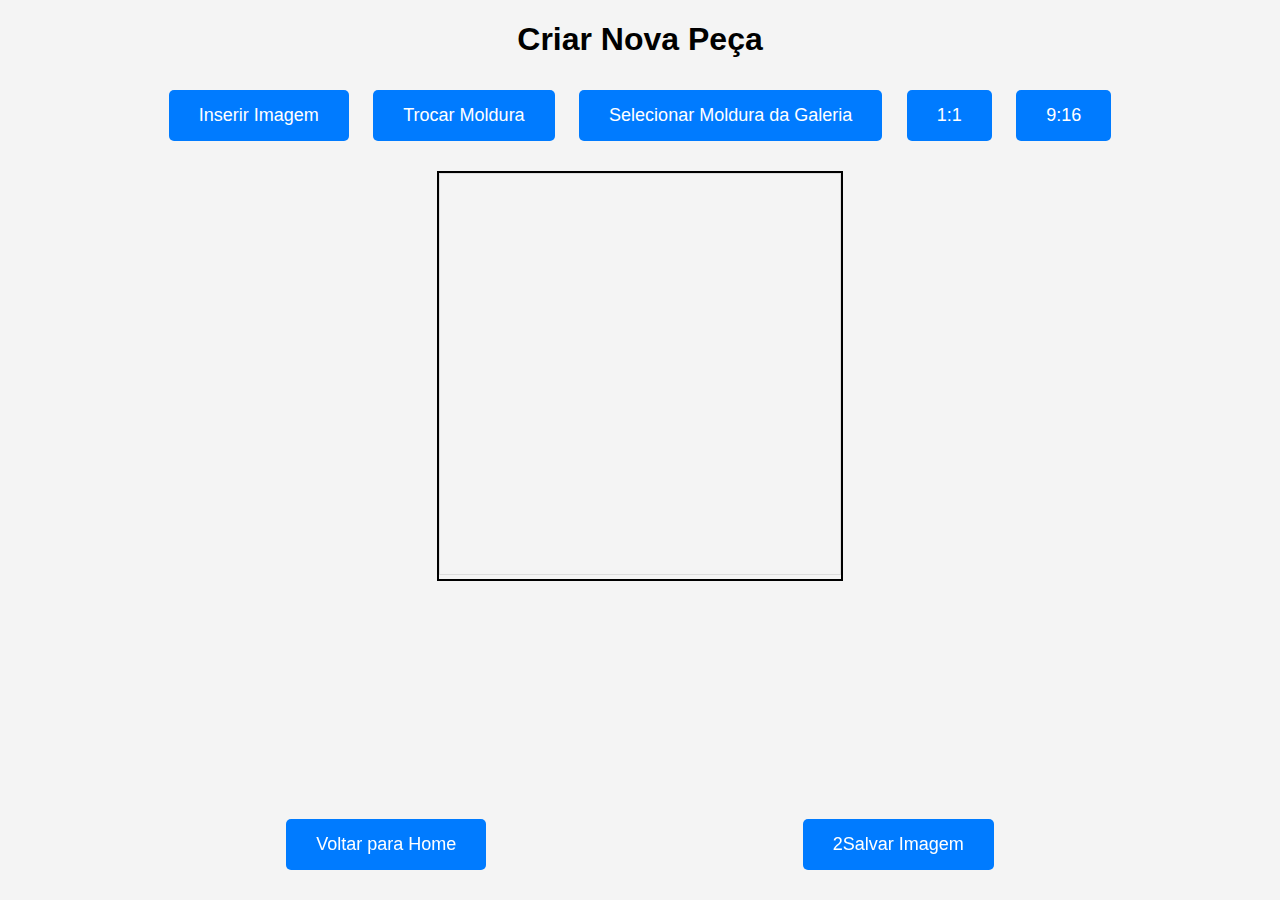
==== editor.html @ 97bdfb36 "Corrigido botão de salvar e compartilhamento" ====
<!DOCTYPE html>
<html lang="pt-BR">
<head>
    <meta charset="UTF-8">
    <meta name="viewport" content="width=device-width, initial-scale=1.0">
    <title>Editor de Imagens</title>
    <link rel="stylesheet" href="css/styles.css">
</head>
<body>
    <h1>Criar Nova Peça</h1>
    <div class="toolbar">
        <!-- Botão para inserir imagem -->
        <button class="btn" onclick="carregarImagem()">Inserir Imagem</button>
        <!-- Botão para trocar moldura -->
        <button class="btn" onclick="trocarMoldura()">Trocar Moldura</button>
        <!-- Botão para selecionar moldura da galeria -->
        <button class="btn" onclick="selecionarMolduraGaleria()">Selecionar Moldura da Galeria</button>
        <!-- Botões de proporção -->
        <button class="btn" onclick="alterarProporcao('1:1')">1:1</button>
        <button class="btn" onclick="alterarProporcao('9:16')">9:16</button>
    </div>

    <div class="canvas-container">
        <!-- Canvas onde a imagem e moldura serão manipuladas -->
        <canvas id="canvas" width="400" height="400"></canvas>
    </div>

    <!-- Botões reposicionados na parte inferior -->
    <div class="bottom-toolbar">
        <button class="btn" onclick="voltarParaHome()">Voltar para Home</button>
        <!-- Botão para salvar a imagem diretamente na tela de edição -->
        <button class="btn" onclick="salvarImagemFinal()">2Salvar Imagem</button>
    </div>

    <!-- Inputs de arquivos para selecionar imagem e moldura -->
    <input type="file" id="imagemInput" style="display: none;" onchange="inserirImagem(event)">
    <input type="file" id="molduraInput" style="display: none;" onchange="adicionarMolduraGaleria(event)">

    <!-- Arquivo JavaScript externo -->
    <script src="js/script.js"></script>
</body>
</html>
---- css/styles.css ----
/* Estilo global */
body {
    font-family: Arial, sans-serif;
    background-color: #f4f4f4;
    text-align: center;
    padding: 0;
    margin: 0;
}

/* Estilo para o GIF de fundo com animação */
.animated-background {
    position: fixed;
    top: 0;
    left: 0;
    width: 100%;
    height: 100%;
    overflow: hidden;
    z-index: -1;
}

.animated-background img {
    position: absolute;
    top: 0;
    left: 0;
    width: 100%;
    height: 100%;
    object-fit: cover; /* Mantém o aspecto do GIF enquanto cobre toda a área */
    animation: moveBackground 20s linear infinite; /* Animação lenta de movimento */
}

/* Animação de deslizamento horizontal */
@keyframes moveBackground {
    0% {
        transform: translateX(0);
    }
    50% {
        transform: translateX(-10%);
    }
    100% {
        transform: translateX(0);
    }
}


/* Estilo para o vídeo de fundo */
.video-background {
    position: fixed;
    top: 0;
    left: 0;
    width: 100%;
    height: 100%;
    overflow: hidden;
    z-index: -1;
}

.video-background img, .video-background video {
    position: absolute;
    top: 50%;
    left: 50%;
    min-width: 100%;
    min-height: 100%;
    width: auto;
    height: auto;
    transform: translate(-50%, -50%);
    object-fit: cover;
    z-index: -1;
    background-size: cover;
}

/* Container principal */
.container {
    margin-top: 50px;
    position: relative;
    z-index: 1;
}

/* Estilo dos botões */
.btn {
    display: inline-block;
    margin: 10px;
    padding: 15px 30px;
    font-size: 18px;
    background-color: #007bff;
    color: white;
    border: none;
    border-radius: 5px;
    cursor: pointer;
}

/* Estilo do canvas e da área de desenho */
.canvas-container {
    border: 2px solid #000;
    display: inline-block;
    position: relative;
    margin-top: 20px;
}

#canvas {
    border: 1px solid #ddd;
}

/* Barra de ferramentas na parte inferior */
.bottom-toolbar {
    position: fixed;
    bottom: 20px;
    left: 50%;
    transform: translateX(-50%);
    display: flex;
    justify-content: space-around;
    width: 80%;
}

/* Rodapé com link */
footer {
    position: fixed;
    bottom: 10px;
    width: 100%;
    text-align: center;
}

footer a {
    color: #ffffff;
    text-decoration: none;
}

/* Estilo para o histórico de imagens */
.historico {
    margin-top: 30px;
    max-height: 200px;
    overflow-y: auto;
    background-color: #ffffff;
    padding: 15px;
    border-radius: 5px;
    box-shadow: 0 0 10px rgba(0, 0, 0, 0.1);
}

.historico h2 {
    font-size: 20px;
    margin-bottom: 15px;
}

.historico ul {
    list-style-type: none;
    padding: 0;
    margin: 0;
}

.historico li {
    margin-bottom: 10px;
    padding: 10px;
    background-color: #f4f4f4;
    border-radius: 5px;
    cursor: pointer;
    font-size: 16px;
}

.historico li:hover {
    background-color: #ddd;
}
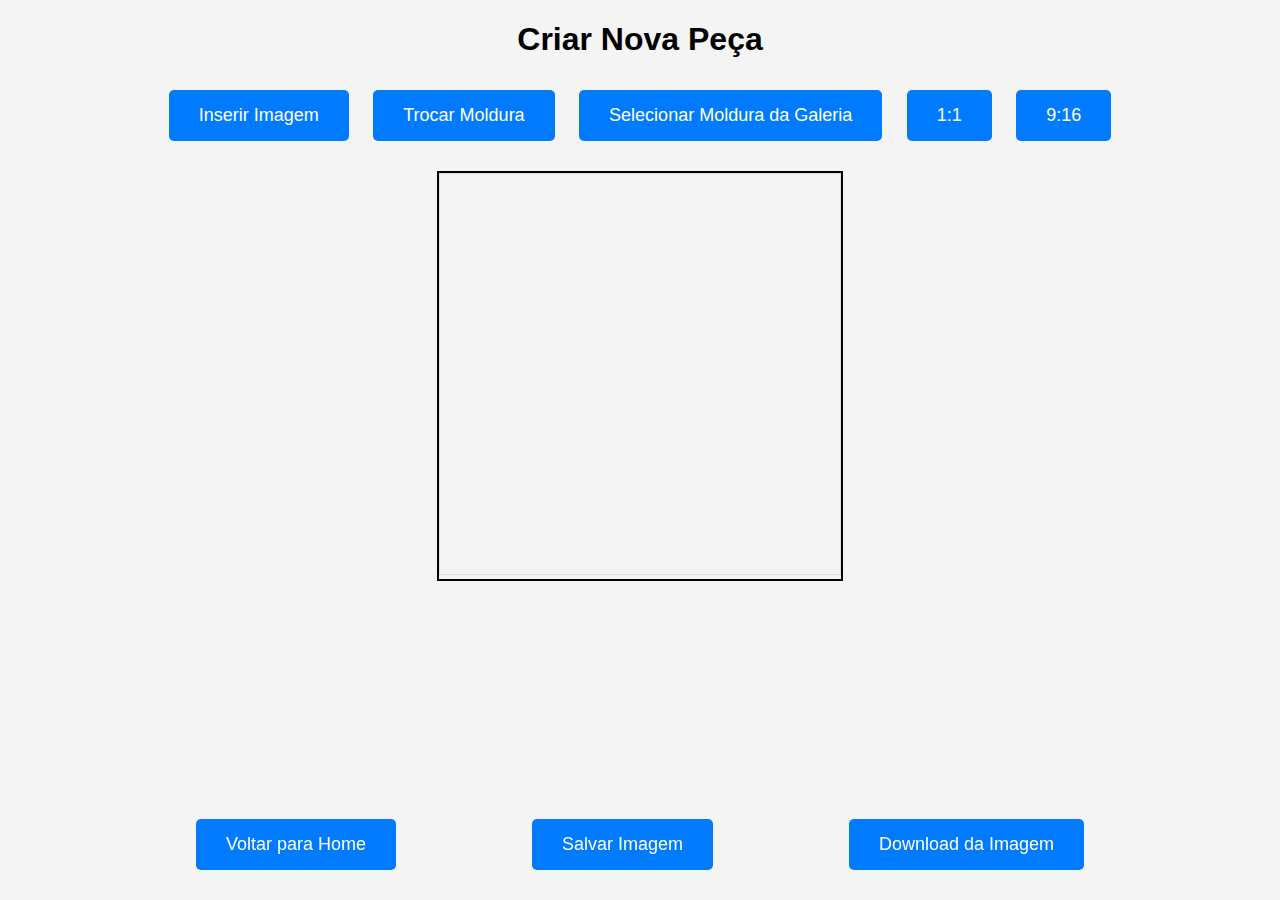
==== commit 42355ca5: "Ajustes nos botões para salvar e compartilhar imagem" ====
--- a/editor.html
+++ b/editor.html
@@ -25,11 +25,13 @@
         <canvas id="canvas" width="400" height="400"></canvas>
     </div>
 
-    <!-- Botões reposicionados na parte inferior -->
+    <!-- Rodapé com os três botões -->
     <div class="bottom-toolbar">
         <button class="btn" onclick="voltarParaHome()">Voltar para Home</button>
-        <!-- Botão para salvar a imagem diretamente na tela de edição -->
-        <button class="btn" onclick="salvarImagemFinal()">2Salvar Imagem</button>
+        <!-- Botão para abrir a tela de compartilhamento -->
+        <button class="btn" onclick="abrirTelaSalvar()">Salvar Imagem</button>
+        <!-- Botão para baixar a imagem diretamente -->
+        <button class="btn" onclick="forcarDownloadImagem()">Download da Imagem</button>
     </div>
 
     <!-- Inputs de arquivos para selecionar imagem e moldura -->
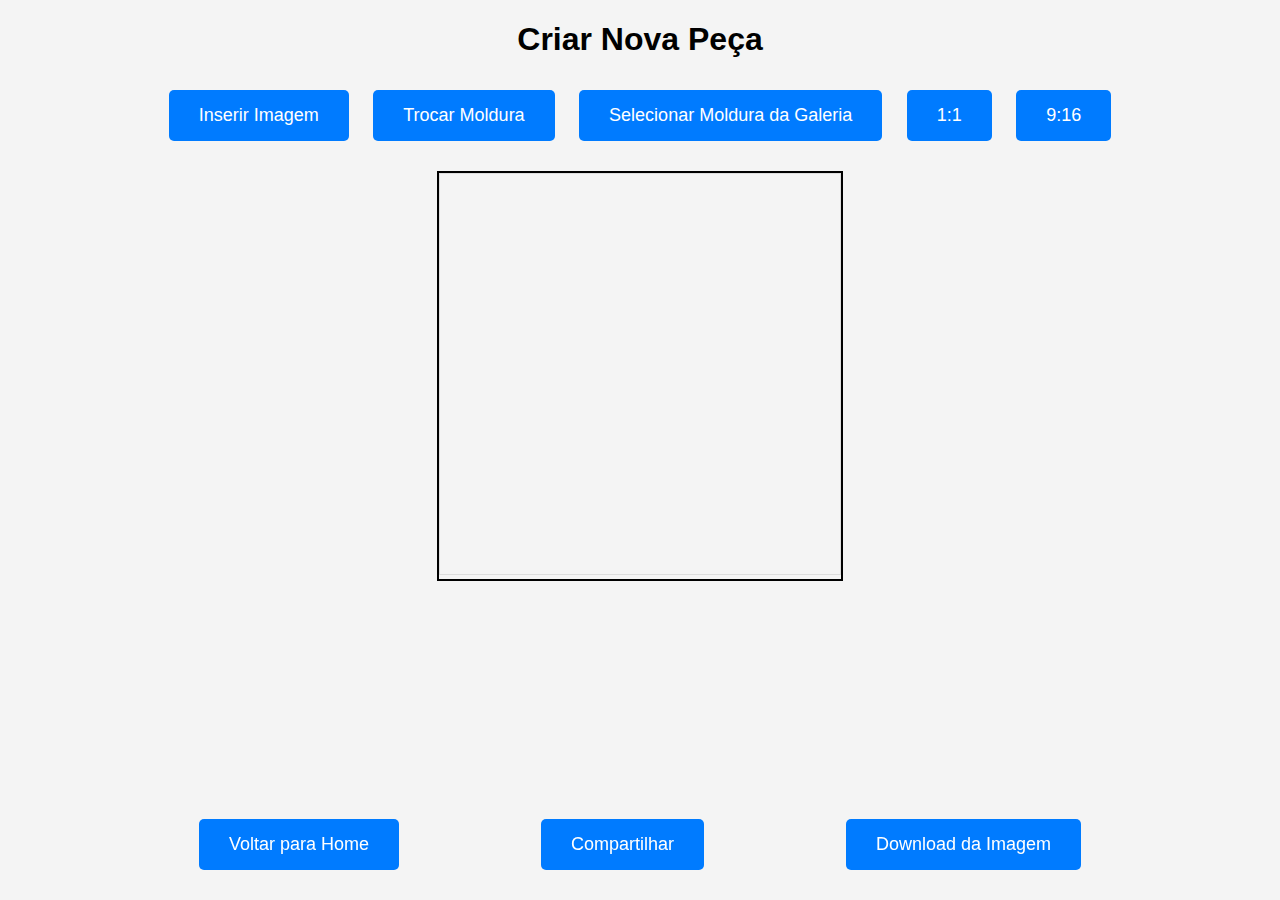
==== commit 7122c0ad: "Alteração no botão de compartilhar e ajustes nas funcionalidades de compartilhamento" ====
--- a/editor.html
+++ b/editor.html
@@ -19,18 +19,17 @@
         <button class="btn" onclick="alterarProporcao('1:1')">1:1</button>
         <button class="btn" onclick="alterarProporcao('9:16')">9:16</button>
     </div>
-
     <div class="canvas-container">
         <!-- Canvas onde a imagem e moldura serão manipuladas -->
         <canvas id="canvas" width="400" height="400"></canvas>
     </div>
 
-    <!-- Rodapé com os três botões -->
+    <!-- Botões reposicionados na parte inferior -->
     <div class="bottom-toolbar">
         <button class="btn" onclick="voltarParaHome()">Voltar para Home</button>
-        <!-- Botão para abrir a tela de compartilhamento -->
-        <button class="btn" onclick="abrirTelaSalvar()">Salvar Imagem</button>
-        <!-- Botão para baixar a imagem diretamente -->
+        <!-- Botão de compartilhamento -->
+        <button class="btn" onclick="compartilharImagem()">Compartilhar</button>
+        <!-- Botão de download da imagem -->
         <button class="btn" onclick="forcarDownloadImagem()">Download da Imagem</button>
     </div>
 
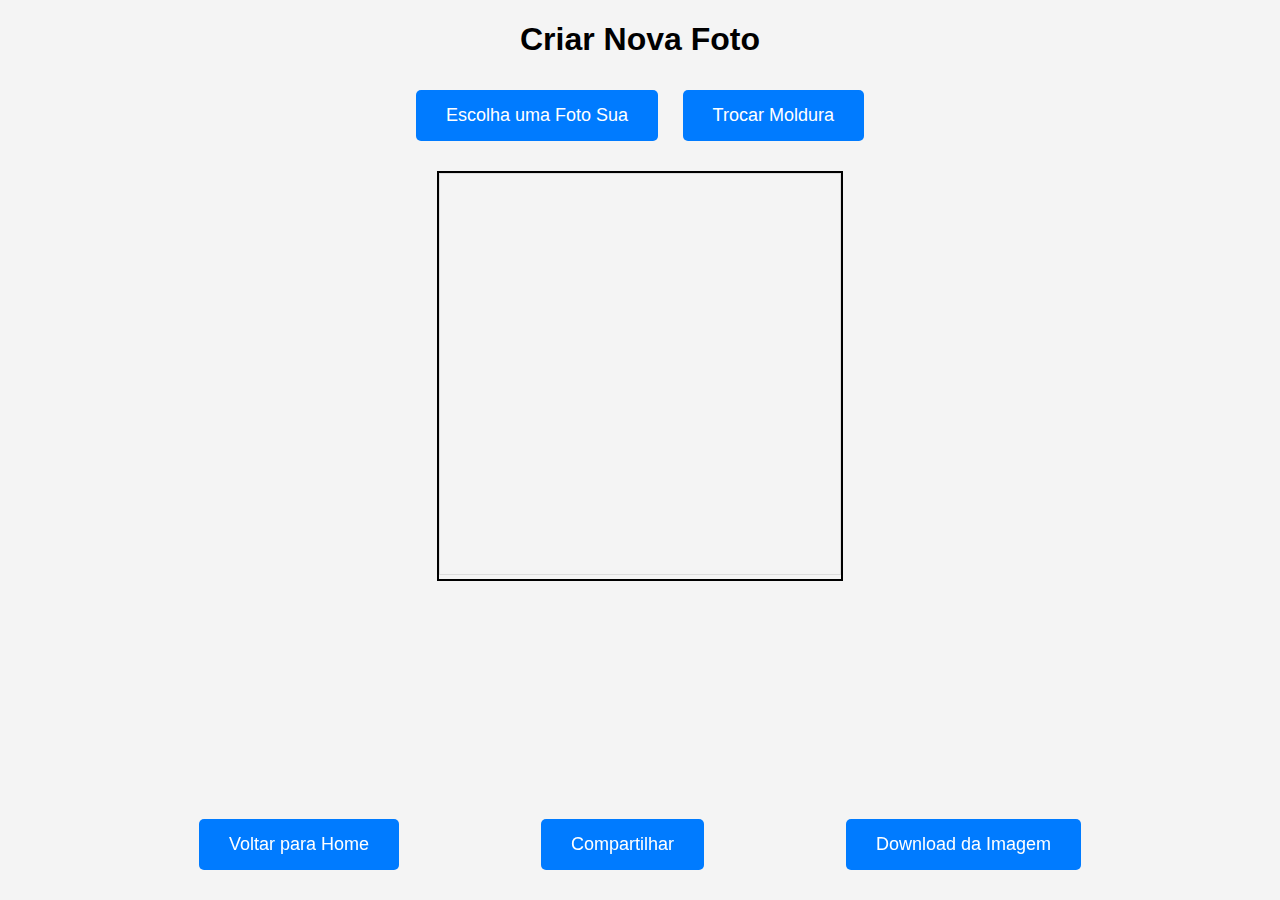
==== commit d124b0ab: "Atualiza arquivos HTML e JS e adiciona novas imagens SF1 e SF2" ====
--- a/editor.html
+++ b/editor.html
@@ -3,22 +3,31 @@
 <head>
     <meta charset="UTF-8">
     <meta name="viewport" content="width=device-width, initial-scale=1.0">
-    <title>Editor de Imagens</title>
+    <title>55700-Editor de Imagens</title>
     <link rel="stylesheet" href="css/styles.css">
+    <link rel="manifest" href="manifest.json">
+    <link rel="icon" href="img/icon-192x192.png" sizes="192x192" type="image/png">
+    <!-- Ícone do atalho no celular -->
+    <link rel="apple-touch-icon" sizes="192x192" href="img/icon-192x192.png">
+    <link rel="apple-touch-icon" sizes="144x144" href="img/icon-144x144.png">
+    <link rel="apple-touch-icon" sizes="96x96" href="img/icon-96x96.png">
+    <link rel="apple-touch-icon" sizes="72x72" href="img/icon-72x72.png">
+    <link rel="apple-touch-icon" sizes="48x48" href="img/icon-48x48.png">
+    <link rel="apple-touch-icon" sizes="36x36" href="img/icon-36x36.png">
+
+    <!-- Meta para cor da barra de navegação no mobile -->
+    <meta name="theme-color" content="#007bff">
+
+
 </head>
 <body>
-    <h1>Criar Nova Peça</h1>
+    <h1>Criar Nova Foto</h1>
     <div class="toolbar">
         <!-- Botão para inserir imagem -->
-        <button class="btn" onclick="carregarImagem()">Inserir Imagem</button>
+        <button class="btn" onclick="carregarImagem()">Escolha uma Foto Sua</button>
         <!-- Botão para trocar moldura -->
         <button class="btn" onclick="trocarMoldura()">Trocar Moldura</button>
-        <!-- Botão para selecionar moldura da galeria -->
-        <button class="btn" onclick="selecionarMolduraGaleria()">Selecionar Moldura da Galeria</button>
-        <!-- Botões de proporção -->
-        <button class="btn" onclick="alterarProporcao('1:1')">1:1</button>
-        <button class="btn" onclick="alterarProporcao('9:16')">9:16</button>
-    </div>
+        </div>
     <div class="canvas-container">
         <!-- Canvas onde a imagem e moldura serão manipuladas -->
         <canvas id="canvas" width="400" height="400"></canvas>
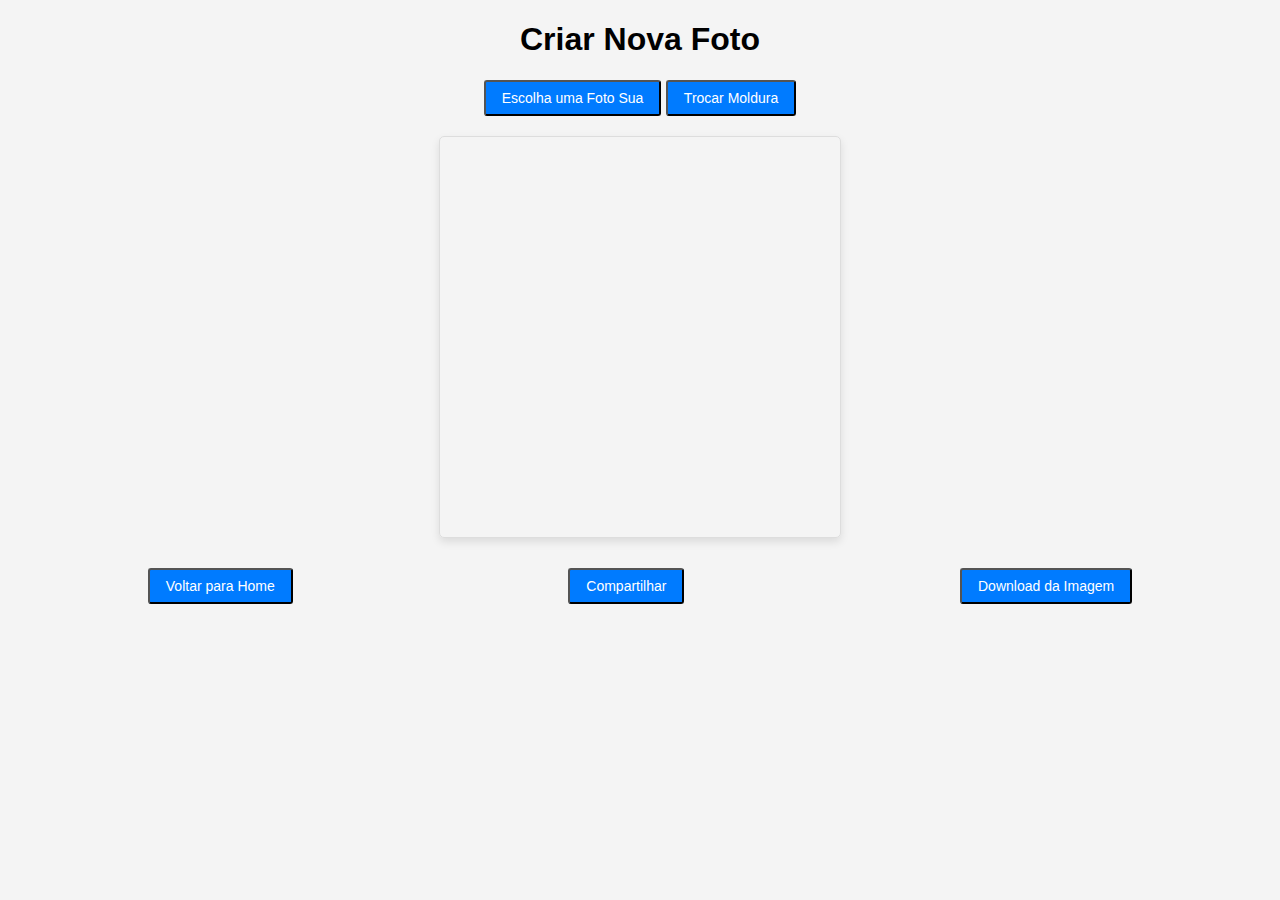
==== commit 3172736d: "Ajustes no layout do canvas e nos botões inferiores" ====
--- a/editor.html
+++ b/editor.html
@@ -23,22 +23,21 @@
 <body>
     <h1>Criar Nova Foto</h1>
     <div class="toolbar">
-        <!-- Botão para inserir imagem -->
-        <button class="btn" onclick="carregarImagem()">Escolha uma Foto Sua</button>
-        <!-- Botão para trocar moldura -->
-        <button class="btn" onclick="trocarMoldura()">Trocar Moldura</button>
-        </div>
-    <div class="canvas-container">
-        <!-- Canvas onde a imagem e moldura serão manipuladas -->
+        <!-- Botões de cima -->
+    <button class="btn" onclick="carregarImagem()">Escolha uma Foto Sua</button>
+    <button class="btn" onclick="trocarMoldura()">Trocar Moldura</button>
+
+
+     <!-- Canvas centralizado -->
+     <div class="canvas-container">
         <canvas id="canvas" width="400" height="400"></canvas>
     </div>
 
     <!-- Botões reposicionados na parte inferior -->
-    <div class="bottom-toolbar">
+     <!-- Botões de baixo -->
+     <div class="bottom-toolbar">
         <button class="btn" onclick="voltarParaHome()">Voltar para Home</button>
-        <!-- Botão de compartilhamento -->
         <button class="btn" onclick="compartilharImagem()">Compartilhar</button>
-        <!-- Botão de download da imagem -->
         <button class="btn" onclick="forcarDownloadImagem()">Download da Imagem</button>
     </div>
 
--- a/css/styles.css
+++ b/css/styles.css
@@ -76,40 +76,38 @@
 
 /* Estilo dos botões */
 .btn {
-    display: inline-block;
-    margin: 10px;
-    padding: 15px 30px;
-    font-size: 18px;
+    font-size: 14px; /* Diminuir o tamanho da fonte dos botões */
+    padding: 8px 16px; /* Diminuir o padding dos botões */
     background-color: #007bff;
+    border-radius: 3px;
+    cursor: pointer;
     color: white;
-    border: none;
-    border-radius: 5px;
-    cursor: pointer;
+
 }
 
 /* Estilo do canvas e da área de desenho */
 .canvas-container {
-    border: 2px solid #000;
-    display: inline-block;
-    position: relative;
-    margin-top: 20px;
+    display: flex;
+    justify-content: center;
+    align-items: center;
+    margin: 20px 0; /* Margem para garantir espaçamento entre os botões */
 }
 
 #canvas {
+    max-width: 100%;
+    height: auto;
     border: 1px solid #ddd;
+    border-radius: 5px;
+    box-shadow: 0 4px 8px rgba(0, 0, 0, 0.1);
 }
 
 /* Barra de ferramentas na parte inferior */
 .bottom-toolbar {
-    position: fixed;
-    bottom: 20px;
-    left: 50%;
-    transform: translateX(-50%);
     display: flex;
     justify-content: space-around;
-    width: 80%;
+    margin-top: 10px;
+    padding: 10px;
 }
-
 /* Rodapé com link */
 footer {
     position: fixed;
